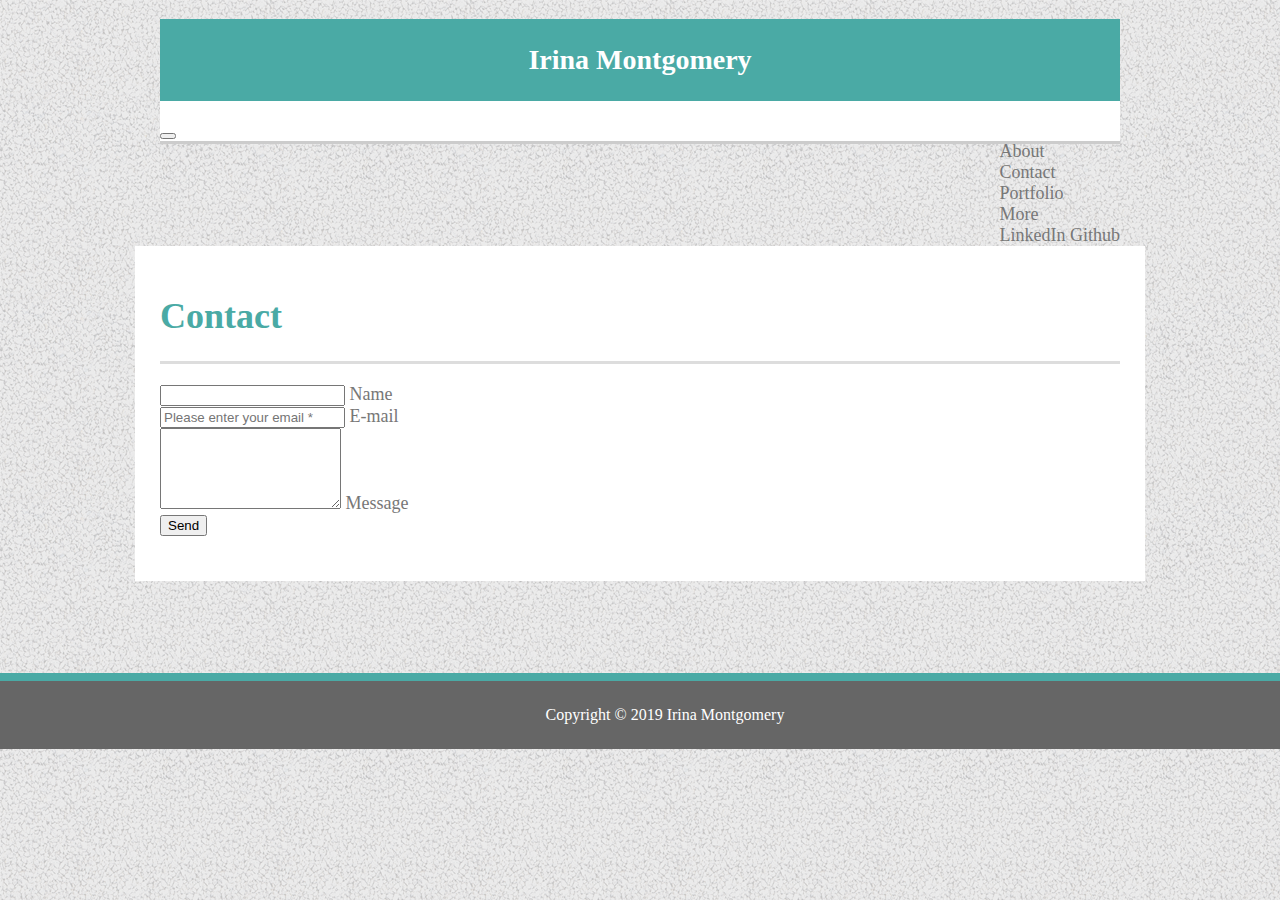
==== contacts.html @ 43f98842 "add files" ====
<!DOCTYPE html>
<html lang="en-us">

<head>
    <meta charset="UTF-8">
    <meta name="viewport" content="width=device-width, initial-scale=1, shrink-to-fit=no">
    <link rel="stylesheet" href="https://stackpath.bootstrapcdn.com/bootstrap/4.2.1/css/bootstrap.min.css" integrity="sha384-GJzZqFGwb1QTTN6wy59ffF1BuGJpLSa9DkKMp0DgiMDm4iYMj70gZWKYbI706tWS" crossorigin="anonymous">
    <script src="https://code.jquery.com/jquery-3.3.1.slim.min.js" integrity="sha384-q8i/X+965DzO0rT7abK41JStQIAqVgRVzpbzo5smXKp4YfRvH+8abtTE1Pi6jizo" crossorigin="anonymous"></script>
    <script src="https://cdnjs.cloudflare.com/ajax/libs/popper.js/1.14.6/umd/popper.min.js" integrity="sha384-wHAiFfRlMFy6i5SRaxvfOCifBUQy1xHdJ/yoi7FRNXMRBu5WHdZYu1hA6ZOblgut" crossorigin="anonymous"></script>
    <script src="https://stackpath.bootstrapcdn.com/bootstrap/4.2.1/js/bootstrap.min.js" integrity="sha384-B0UglyR+jN6CkvvICOB2joaf5I4l3gm9GU6Hc1og6Ls7i6U/mkkaduKaBhlAXv9k" crossorigin="anonymous"></script>
    <link rel="stylesheet" type="text/css" href="style.css">
    <title>Basic Portfolio</title>
</head>

<body>
    <header class="header">


        <nav class="navbar navbar-expand-lg navbar-light bg-light">
            <!--Nav Bar- Need Brand Refence entered-->
            <h1 class=" irina">Irina Montgomery</h1>
            <button class="navbar-toggler" type="button" data-toggle="collapse" data-target="#navbarSupportedContent" aria-controls="navbarSupportedContent" aria-expanded="false" aria-label="Toggle navigation">
                <span class="navbar-toggler-icon"></span>
            </button>

            <div class="collapse navbar-collapse" id="navbarSupportedContent">
                <ul class="nav navbar-nav mt-2 mt-lg-0 navbar-right ml-auto">
                    <li class="nav-item">
                        <a class="nav-link" href="index.html">About</a>
                    </li>
                    <li class="nav-item">
                        <a class="nav-link" href="contacts.html">Contact</a>
                    </li>
                    <li class="nav-item">
                        <a class="nav-link" href="portfolio.html">Portfolio</a>
                    </li>
                    <li class="nav-item dropdown">
                        <a class="nav-link dropdown-toggle" href="#" id="navbarDropdown" role="button" data-toggle="dropdown" aria-haspopup="true" aria-expanded="false">
                            More
                        </a>
                        <div class="dropdown-menu" aria-labelledby="navbarDropdown">
                            <a class="dropdown-item" href="https://www.linkedin.com/in/irina-montgomery-5237778b/">LinkedIn</a>
                            <a class="dropdown-item" href="https://github.com/irinamontgomery">Github</a>

                        </div>
                        <!--navbar-->
        </nav>
    </header>

    <main>
        <div class="container">
            <h1>Contact </h1>
            <section>

                <div class="row">


                    <div class="col-md-12">
                        <form id="contact-form" name="contact-form" action="mailto:irina.montgomery@gmail.com" method="POST">


                            <div class="row">


                                <div class="col-md-12">
                                    <div class="md-form mb-0">
                                        <input type="text" id="name" name="name" class="form-control">
                                        <label for="name" class="">Name</label>
                                    </div>
                                </div>


                                <div class="col-md-12">
                                    <div class="md-form mb-0">

                                        <input id="form_email" type="email" name="email" class="form-control" placeholder="Please enter your email *" required="required" data-error="Valid email is required."> <label for="email" class="">E-mail</label>

                                    </div>
                                </div>
                            </div>
                            <div class="row">
                                <div class="col-md-12">
                                    <div class="md-form">
                                        <textarea type="text" id="message" name="message" rows="5" class="form-control md-textarea"></textarea>
                                        <label for="message">Message</label>
                                    </div>
                                </div>
                            </div>

                            <button type="submit" class="btn btn-info">Send</button>
                        </form>
                        </form>
                    </div>
                </div>
        </div>
        </section>
    </main>
    <footer>Copyright &copy; 2019 Irina Montgomery </footer>
</body>

</html>
---- style.css ----
html {
    background-repeat: repeat;
    padding: 0px;
    margin: 0;
}

body {
    background: url(images/gravel.png);
    width: 100%;
    margin: 0;
    padding: 0;
}

header {
    display: block;
    border-bottom: 3px solid #ccc;
    color: #777;
    font-size: 18px;
    width: 960px;
    background: #fff;
    width: 100%;
    margin: 0 auto;
}

.header {
    width: 960px;
    margin: 0 auto;
    padding: 0px;
}



nav ul {
    float: right;
    list-style: none;
    padding: 0;
    margin: 0;
}

li a {
    color: #777;
    text-decoration: none;
}

main {
    width: 960px;
    height: 100%;
    font-size: 18px;
    align-content: center;
    color: #777;
    padding: 25px;
    font: 'Arial', 'Helvetica Neue', Helvetica, sans-serif;
    background-color: #fff;
    margin: 16px auto 92px auto;
}

#irina {
    height: 225px;
    width: 175px;
}

.irina {
    font-size: 28px;
    padding: 25px;
    background: #4aaaa5;
    color: #ffffff;
    text-align: center;
    font-family: 'Georgia', Times, Times New Roman, serif;
}

h1 {
    font-family: 'Georgia', Times, Times New Roman, serif;
    color: #4aaaa5;
    font-weight: bold;

}

section {
    border-top: 3px solid #ddd;
    padding: 20px 0px 20px 0px
}

.newbox {
    width: 250px;
    height: 175px;
    margin: 30px;
}

.post-content {
    position: relative;
    width: 250px;
    bottom: 0px;
    text-align: center;
    background-color: #4aaaa5;
    margin: -54px 30px 12px;
    padding: 1px;
    color: #fff;
    font-size: 18px;
}

footer {
    border-top: 8px solid #4aaaa5;
    clear: both;
    background: #666666;
    text-align: center;
    padding: 25px 25px 25px 25px;
    width: 100%;
    color: #fff;
}
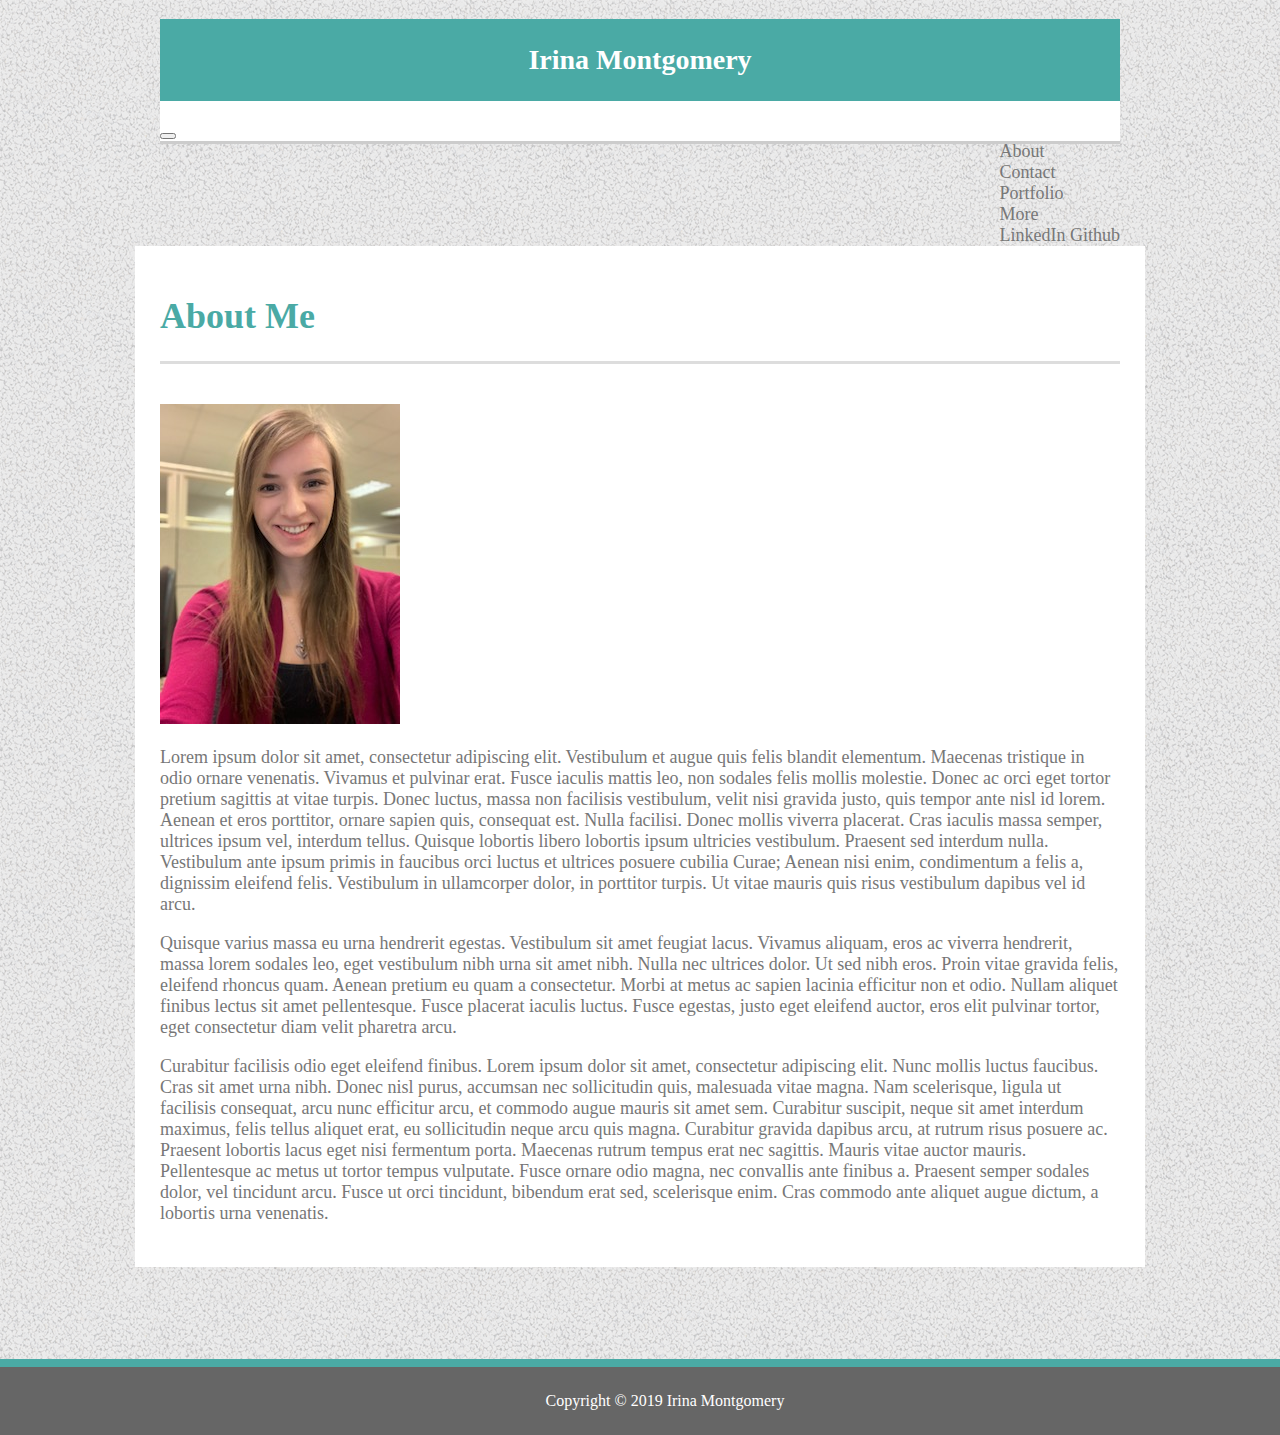
==== commit 39a05265: "Update contacts.html" ====
--- a/contacts.html
+++ b/contacts.html
@@ -18,7 +18,7 @@
 
         <nav class="navbar navbar-expand-lg navbar-light bg-light">
             <!--Nav Bar- Need Brand Refence entered-->
-            <h1 class=" irina">Irina Montgomery</h1>
+            <h1 class="irina">Irina Montgomery</h1>
             <button class="navbar-toggler" type="button" data-toggle="collapse" data-target="#navbarSupportedContent" aria-controls="navbarSupportedContent" aria-expanded="false" aria-label="Toggle navigation">
                 <span class="navbar-toggler-icon"></span>
             </button>
@@ -49,51 +49,26 @@
 
     <main>
         <div class="container">
-            <h1>Contact </h1>
-            <section>
-
+            <div class="row">
+                <div class="col-sm-12">
+                    <h1>About Me</h1>
+                    <section>
+                </div>
+                <!--row-->
                 <div class="row">
-
-
-                    <div class="col-md-12">
-                        <form id="contact-form" name="contact-form" action="mailto:irina.montgomery@gmail.com" method="POST">
-
-
-                            <div class="row">
-
-
-                                <div class="col-md-12">
-                                    <div class="md-form mb-0">
-                                        <input type="text" id="name" name="name" class="form-control">
-                                        <label for="name" class="">Name</label>
-                                    </div>
-                                </div>
-
-
-                                <div class="col-md-12">
-                                    <div class="md-form mb-0">
-
-                                        <input id="form_email" type="email" name="email" class="form-control" placeholder="Please enter your email *" required="required" data-error="Valid email is required."> <label for="email" class="">E-mail</label>
-
-                                    </div>
-                                </div>
-                            </div>
-                            <div class="row">
-                                <div class="col-md-12">
-                                    <div class="md-form">
-                                        <textarea type="text" id="message" name="message" rows="5" class="form-control md-textarea"></textarea>
-                                        <label for="message">Message</label>
-                                    </div>
-                                </div>
-                            </div>
-
-                            <button type="submit" class="btn btn-info">Send</button>
-                        </form>
-                        </form>
+                    <div class="col-3"><img class="img-fluid" src="images/irina.jpg"></div>
+                    <div class="col-9">
+                        <p>Lorem ipsum dolor sit amet, consectetur adipiscing elit. Vestibulum et augue quis felis blandit elementum. Maecenas tristique in odio ornare venenatis. Vivamus et pulvinar erat. Fusce iaculis mattis leo, non sodales felis mollis molestie. Donec ac orci eget tortor pretium sagittis at vitae turpis. Donec luctus, massa non facilisis vestibulum, velit nisi gravida justo, quis tempor ante nisl id lorem. Aenean et eros porttitor, ornare sapien quis, consequat est. Nulla facilisi. Donec mollis viverra placerat. Cras iaculis massa semper, ultrices ipsum vel, interdum tellus. Quisque lobortis libero lobortis ipsum ultricies vestibulum. Praesent sed interdum nulla. Vestibulum ante ipsum primis in faucibus orci luctus et ultrices posuere cubilia Curae; Aenean nisi enim, condimentum a felis a, dignissim eleifend felis. Vestibulum in ullamcorper dolor, in porttitor turpis. Ut vitae mauris quis risus vestibulum dapibus vel id arcu.</p>
                     </div>
+                    <div class="col-12">
+                        <p>Quisque varius massa eu urna hendrerit egestas. Vestibulum sit amet feugiat lacus. Vivamus aliquam, eros ac viverra hendrerit, massa lorem sodales leo, eget vestibulum nibh urna sit amet nibh. Nulla nec ultrices dolor. Ut sed nibh eros. Proin vitae gravida felis, eleifend rhoncus quam. Aenean pretium eu quam a consectetur. Morbi at metus ac sapien lacinia efficitur non et odio. Nullam aliquet finibus lectus sit amet pellentesque. Fusce placerat iaculis luctus. Fusce egestas, justo eget eleifend auctor, eros elit pulvinar tortor, eget consectetur diam velit pharetra arcu.</p>
+                        <p>Curabitur facilisis odio eget eleifend finibus. Lorem ipsum dolor sit amet, consectetur adipiscing elit. Nunc mollis luctus faucibus. Cras sit amet urna nibh. Donec nisl purus, accumsan nec sollicitudin quis, malesuada vitae magna. Nam scelerisque, ligula ut facilisis consequat, arcu nunc efficitur arcu, et commodo augue mauris sit amet sem. Curabitur suscipit, neque sit amet interdum maximus, felis tellus aliquet erat, eu sollicitudin neque arcu quis magna. Curabitur gravida dapibus arcu, at rutrum risus posuere ac. Praesent lobortis lacus eget nisi fermentum porta. Maecenas rutrum tempus erat nec sagittis. Mauris vitae auctor mauris. Pellentesque ac metus ut tortor tempus vulputate. Fusce ornare odio magna, nec convallis ante finibus a. Praesent semper sodales dolor, vel tincidunt arcu. Fusce ut orci tincidunt, bibendum erat sed, scelerisque enim. Cras commodo ante aliquet augue dictum, a lobortis urna venenatis.</p>
+                    </div>
+                    <!--row-->
                 </div>
-        </div>
-        </section>
+                <!--container-->
+            </div>
+            </section>
     </main>
     <footer>Copyright &copy; 2019 Irina Montgomery </footer>
 </body>
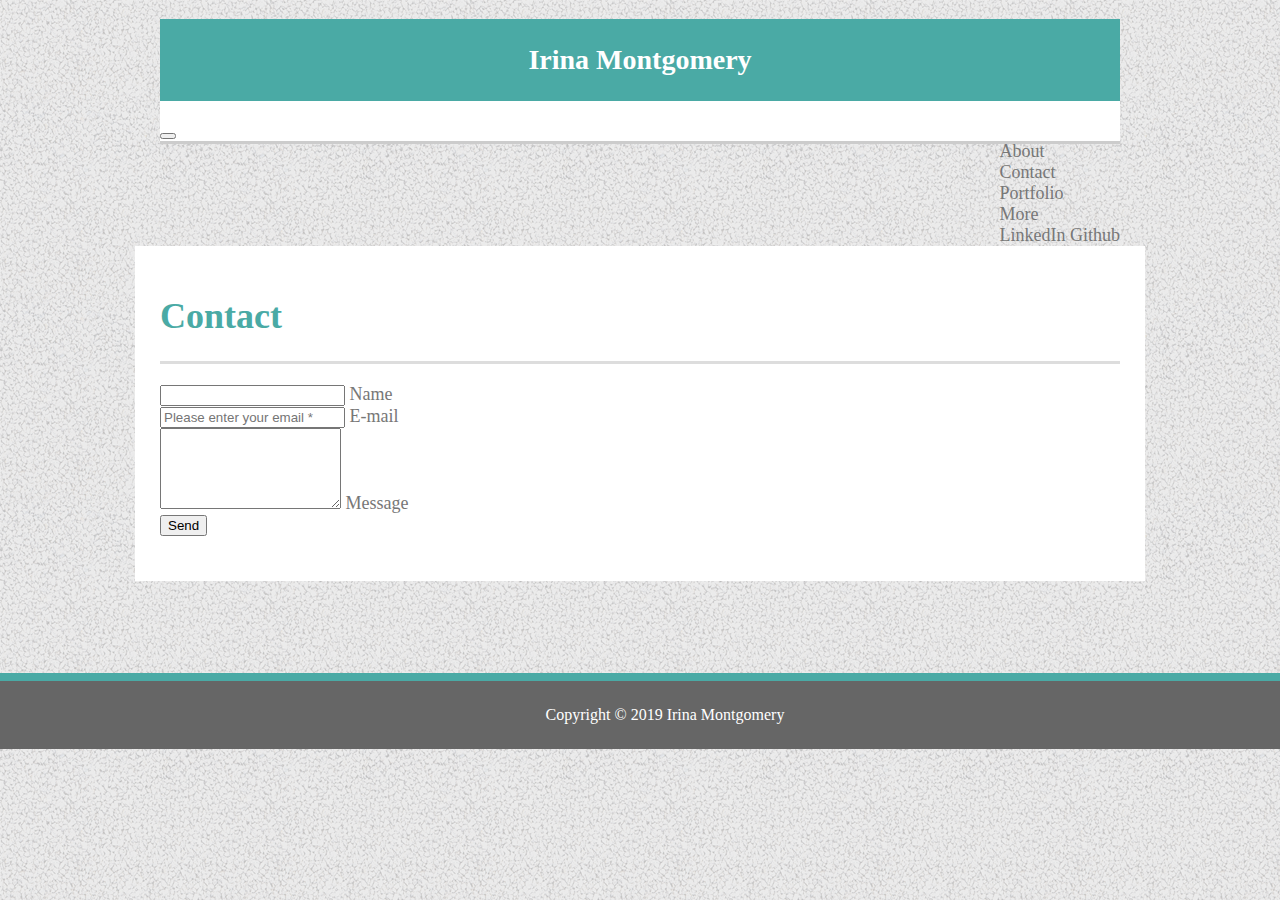
==== commit 08d4d6d0: "Update contacts.html" ====
--- a/contacts.html
+++ b/contacts.html
@@ -18,7 +18,7 @@
 
         <nav class="navbar navbar-expand-lg navbar-light bg-light">
             <!--Nav Bar- Need Brand Refence entered-->
-            <h1 class="irina">Irina Montgomery</h1>
+            <h1 class=" irina">Irina Montgomery</h1>
             <button class="navbar-toggler" type="button" data-toggle="collapse" data-target="#navbarSupportedContent" aria-controls="navbarSupportedContent" aria-expanded="false" aria-label="Toggle navigation">
                 <span class="navbar-toggler-icon"></span>
             </button>
@@ -49,26 +49,51 @@
 
     <main>
         <div class="container">
-            <div class="row">
-                <div class="col-sm-12">
-                    <h1>About Me</h1>
-                    <section>
+            <h1>Contact </h1>
+            <section>
+
+                <div class="row">
+
+
+                    <div class="col-md-12">
+                        <form id="contact-form" name="contact-form" action="mailto:irina.montgomery@gmail.com" method="POST">
+
+
+                            <div class="row">
+
+
+                                <div class="col-md-12">
+                                    <div class="md-form mb-0">
+                                        <input type="text" id="name" name="name" class="form-control">
+                                        <label for="name" class="">Name</label>
+                                    </div>
+                                </div>
+
+
+                                <div class="col-md-12">
+                                    <div class="md-form mb-0">
+
+                                        <input id="form_email" type="email" name="email" class="form-control" placeholder="Please enter your email *" required="required" data-error="Valid email is required."> <label for="email" class="">E-mail</label>
+
+                                    </div>
+                                </div>
+                            </div>
+                            <div class="row">
+                                <div class="col-md-12">
+                                    <div class="md-form">
+                                        <textarea type="text" id="message" name="message" rows="5" class="form-control md-textarea"></textarea>
+                                        <label for="message">Message</label>
+                                    </div>
+                                </div>
+                            </div>
+
+                            <button type="submit" class="btn btn-info">Send</button>
+                        </form>
+                        </form>
+                    </div>
                 </div>
-                <!--row-->
-                <div class="row">
-                    <div class="col-3"><img class="img-fluid" src="images/irina.jpg"></div>
-                    <div class="col-9">
-                        <p>Lorem ipsum dolor sit amet, consectetur adipiscing elit. Vestibulum et augue quis felis blandit elementum. Maecenas tristique in odio ornare venenatis. Vivamus et pulvinar erat. Fusce iaculis mattis leo, non sodales felis mollis molestie. Donec ac orci eget tortor pretium sagittis at vitae turpis. Donec luctus, massa non facilisis vestibulum, velit nisi gravida justo, quis tempor ante nisl id lorem. Aenean et eros porttitor, ornare sapien quis, consequat est. Nulla facilisi. Donec mollis viverra placerat. Cras iaculis massa semper, ultrices ipsum vel, interdum tellus. Quisque lobortis libero lobortis ipsum ultricies vestibulum. Praesent sed interdum nulla. Vestibulum ante ipsum primis in faucibus orci luctus et ultrices posuere cubilia Curae; Aenean nisi enim, condimentum a felis a, dignissim eleifend felis. Vestibulum in ullamcorper dolor, in porttitor turpis. Ut vitae mauris quis risus vestibulum dapibus vel id arcu.</p>
-                    </div>
-                    <div class="col-12">
-                        <p>Quisque varius massa eu urna hendrerit egestas. Vestibulum sit amet feugiat lacus. Vivamus aliquam, eros ac viverra hendrerit, massa lorem sodales leo, eget vestibulum nibh urna sit amet nibh. Nulla nec ultrices dolor. Ut sed nibh eros. Proin vitae gravida felis, eleifend rhoncus quam. Aenean pretium eu quam a consectetur. Morbi at metus ac sapien lacinia efficitur non et odio. Nullam aliquet finibus lectus sit amet pellentesque. Fusce placerat iaculis luctus. Fusce egestas, justo eget eleifend auctor, eros elit pulvinar tortor, eget consectetur diam velit pharetra arcu.</p>
-                        <p>Curabitur facilisis odio eget eleifend finibus. Lorem ipsum dolor sit amet, consectetur adipiscing elit. Nunc mollis luctus faucibus. Cras sit amet urna nibh. Donec nisl purus, accumsan nec sollicitudin quis, malesuada vitae magna. Nam scelerisque, ligula ut facilisis consequat, arcu nunc efficitur arcu, et commodo augue mauris sit amet sem. Curabitur suscipit, neque sit amet interdum maximus, felis tellus aliquet erat, eu sollicitudin neque arcu quis magna. Curabitur gravida dapibus arcu, at rutrum risus posuere ac. Praesent lobortis lacus eget nisi fermentum porta. Maecenas rutrum tempus erat nec sagittis. Mauris vitae auctor mauris. Pellentesque ac metus ut tortor tempus vulputate. Fusce ornare odio magna, nec convallis ante finibus a. Praesent semper sodales dolor, vel tincidunt arcu. Fusce ut orci tincidunt, bibendum erat sed, scelerisque enim. Cras commodo ante aliquet augue dictum, a lobortis urna venenatis.</p>
-                    </div>
-                    <!--row-->
-                </div>
-                <!--container-->
-            </div>
-            </section>
+        </div>
+        </section>
     </main>
     <footer>Copyright &copy; 2019 Irina Montgomery </footer>
 </body>
